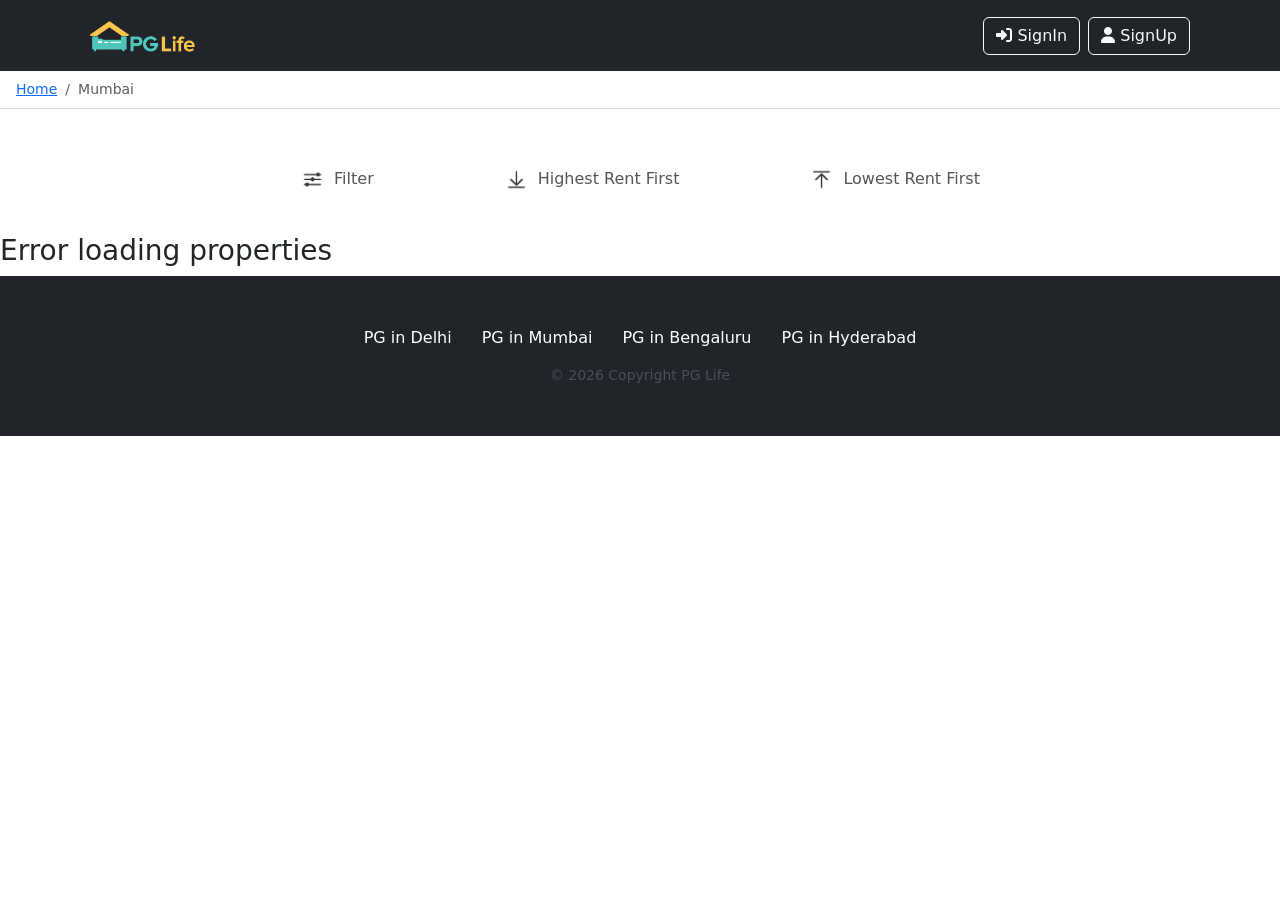
==== property_list.html @ c695dbeb "first commit" ====
<!DOCTYPE html>
<html lang="en">
<head>
    <meta charset="UTF-8">
    <meta name="viewport" content="width=device-width, initial-scale=1.0">
    <link href="https://cdn.jsdelivr.net/npm/bootstrap@5.3.0/dist/css/bootstrap.min.css" rel="stylesheet">
    <link rel="stylesheet" href="https://cdnjs.cloudflare.com/ajax/libs/font-awesome/6.5.1/css/all.min.css">
    <script src="https://cdn.jsdelivr.net/npm/bootstrap@5.3.0/dist/js/bootstrap.bundle.min.js"></script>
     <link rel="stylesheet" href="css/style.css">
    <link rel="stylesheet" href="css/propertylist.css">
    <title>Welcome | PGLife</title>
</head>
<div>
     <nav class="navbar navbar-expand-lg navbar-dark bg-dark">
        <div class="container">
            <a class="navbar-brand" href="index.html">
                <img src="img/logo.png" class="nav-img"/>
            </a>
            <button class="navbar-toggler" data-bs-toggle="collapse" data-bs-target="#navMenu">
               <span class="navbar-toggler-icon"></span>
            </button>
            <div class="collapse navbar-collapse" id="navMenu">
                <ul class="navbar-nav ms-auto">
                    <li class="nav-item">
                        <button class="btn btn-outline-light me-2" data-bs-toggle="modal" data-bs-target="#loginModal">
                            <i class="fas fa-sign-in-alt"></i> SignIn
                        </button>
                    </li>
                    <li class="nav-item">
                        <button class="btn btn-outline-light me-2" data-bs-toggle="modal" data-bs-target="#signupModal">
                            <i class="fas fa-user"></i> SignUp
                        </button>
                    </li>
                </ul>
            </div>
        </div>
    </nav>
     <nav aria-label="breadcrumb">
        <ol class="breadcrumb bg-white px-3 py-2">
            <li class="breadcrumb-item">
                <a href="index.html">Home</a>
            </li>
            <li class="breadcrumb-item active" aria-current="page">Mumbai</li>
        </ol>
    </nav>

    <div class="page-container">
        <div class="filter-bar row justify-content-center">
            <div class="col-auto" data-bs-toggle="modal" data-bs-target="#filterModal">
                <img src="img/filter.png" alt="filter"/>
                <span>Filter</span>
            </div>
            <div class="col-auto">
                <img src="img/desc.png" alt="sort-desc"/>
                <span id="sortHigh">Highest Rent First</span>
            </div>
            <div class="col-auto">
                <img src="img/asc.png" alt="sort-asc"/>
                <span id="sortLow">Lowest Rent First</span>
            </div>
        </div>
    </div>

    <div id="property-container">

    </div>

<div class="modal fade" id="filterModal" tabindex="-1">
  <div class="modal-dialog">
    <div class="modal-content">

      <div class="modal-header">
        <h5 class="modal-title">Filter</h5>
        <button type="button" class="btn-close" data-bs-dismiss="modal"></button>
      </div>

      <div class="modal-body">
        <button class="btn btn-outline-dark w-100 mb-2" data-filter="all">No Filter</button>
        <button class="btn btn-outline-dark w-100 mb-2" data-filter="male">Male</button>
        <button class="btn btn-outline-dark w-100 mb-2" data-filter="female">Female</button>
        <button class="btn btn-outline-dark w-100" data-filter="unisex">Unisex</button>
      </div>

      <div class="modal-footer">
        <button class="btn btn-primary" id="applyFilter">Apply</button>
      </div>

    </div>
  </div>
</div>

<div class="modal fade" id="loginModal">
    <div class="modal-dialog">
        <div class="modal-content">

            <div class="modal-header">
                <h5>SignIn</h5>
                <button class="btn-close" data-bs-dismiss="modal"></button>
            </div>

            <div class="modal-body">
                <form id="login-form">
                    <input type="email" name="email" class="form-control mb-3" placeholder="Email" required>
                    <input type="password" name="password" class="form-control mb-3" placeholder="Password" required>
                    <button type="submit" class="btn btn-primary w-100">SignIn</button>
                </form>
            </div>

        </div>
    </div>
</div>
    <div class="modal fade" id="signupModal" tabindex="-1">
        <div class="modal-dialog">
            <div class="modal-content">

                <div class="modal-header">
                    <h5>SignUp with PGLife </h5>
                    <button class="btn-close" data-bs-dismiss="modal"></button>
                </div>

                <div class="modal-body">
                    <form id="signup-form">
                      <div class="input-group mb-3">
                        <span class="input-group-text">
                            <i class="fas fa-user"></i>
                        </span>
                        <input type="text" name="full_name" class="form-control" placeholder="Full Name" required>
                      </div>

                      <div class="input-group mb-3">
                        <span class="input-group-text">
                            <i class="fas fa-phone-alt"></i>
                        </span>
                        <input type="tel"  name="phone" class="form-control" placeholder="Phone Number" required>
                      </div>
                      
                      <div class="input-group mb-3">
                        <span class="input-group-text">
                            <i class="fas fa-envelope"></i>
                        </span>
                        <input type="email" name="email" class="form-control" placeholder="Email" required>
                      </div>

                      <div class="input-group mb-3">
                        <span class="input-group-text">
                            <i class="fas fa-lock"></i>
                        </span>
                        <input type="password" name="password" class="form-control" placeholder="Password" required>
                      </div>

                      <div class="input-group mb-3">
                        <span class="input-group-text">
                            <i class="fas fa-building"></i>
                        </span>
                        <input type="text" name="college" class="form-control" placeholder="College Name" required>
                      </div>

                      <div class="mb-3">
                        <span> I'm a:</span>
                        <input type="radio" id="male" name="gender" value="male" class="ms-2">
                        <label for="male">Male</label>

                        <input type="radio" id="female" name="gender" value="female" class="ms-2">
                        <label for="female">Female</label>
                      </div>

                      <button type="submit" class="btn btn-primary w-100">Create Account</button>
                    </form>
                </div>
                <div class="modal-footer">
                    <span> Already have an account ?</span>
                    <a href="#" data-bs-dismiss="modal" data-bs-toggle="modal"  data-bs-target="#loginModal">
                        SignIn
                    </a>
                </div>
            </div>
        </div>
    </div>
    <script>

        document.getElementById("signup-form").addEventListener("submit",function(e){
            e.preventDefault();
            
            let formData = new FormData(this);

            fetch("http://localhost/Project_PGLife/api/signup.php",{
                method:"POST",
                body : formData
            })
            .then (res => res.text())
            .then (data =>{
                alert(data)
            })
        })

      document.addEventListener("DOMContentLoaded", function () {

    let currentFilter = "all";
    let currentSort = "";
    let selectedFilter = "all";

    const container = document.getElementById("property-container");
    const sortHigh = document.getElementById("sortHigh");
    const sortLow = document.getElementById("sortLow");
    const applyBtn = document.getElementById("applyFilter");
    const buttons = document.querySelectorAll("#filterModal button[data-filter]");

    // ✅ Filter button select
    buttons.forEach(button => {
        button.addEventListener("click", function () {
            buttons.forEach(btn => btn.classList.remove("active"));
            this.classList.add("active");
            selectedFilter = this.getAttribute("data-filter");
        });
    });

    // ✅ Apply filter
    applyBtn.addEventListener("click", function () {
        currentFilter = selectedFilter;
        fetchProperties();

        bootstrap.Modal.getInstance(
            document.getElementById("filterModal")
        ).hide();
    });

    // ✅ Sorting
    sortHigh.addEventListener("click", () => {
        currentSort = "high";
        fetchProperties();
    });

    sortLow.addEventListener("click", () => {
        currentSort = "low";
        fetchProperties();
    });

    // ✅ Fetch API
    function fetchProperties() {

        fetch(`http://localhost/Project_PGLife/api/get_properties.php?gender=${currentFilter}&sort=${currentSort}`)
            .then(res => res.json())
            .then(data => {

                container.innerHTML = "";

                if (!data || data.length === 0) {
                    container.innerHTML = "<h3>No properties found</h3>";
                    return;
                }

                data.forEach(property => {

                    let genderImg = property.gender === "male"
                        ? "img/male.png"
                        : property.gender === "female"
                        ? "img/female.png"
                        : "img/unisex.png";

                    let card = `
                    <div class="property-card">
                        
                        <div class="image-container">
                            <img src="/Project_PGLife/${property.image}" alt="property">
                        </div>

                        <div class="content-container">

                            <div class="top-row">
                                <div>⭐⭐⭐⭐☆</div>
                                <div>❤️</div>
                            </div>

                            <div class="detail-container">
                                <div class="property-name">${property.name}</div>
                                <div class="property-address">${property.address}</div>

                                <div>
                                    <img src="${genderImg}" class="gender-img" alt="gender">
                                </div>
                            </div>

                            <div class="bottom-row">
                                <div>
                                    <div>₹ ${property.rent}</div>
                                    <div>per month</div>
                                </div>

                                <div>
                                    <a href="property_details.html?id=${property.id}" class="btn btn-primary">View</a>
                                </div>
                            </div>

                        </div>
                    </div>`;

                    container.innerHTML += card;
                });

            })
            .catch(err => {
                console.log("API ERROR:", err);
                container.innerHTML = "<h3>Error loading properties</h3>";
            });
    }

    // ✅ Initial load
    fetchProperties();

});
    </script>

    <div class="footer bg-dark">
        <div class="page-container footer-container">
            <div class="footer-cities">
            <div class="footer-city">
                <a href="property_list.html">PG in Delhi</a>
            </div>
            <div class="footer-city">
                <a href="property_list.html">PG in Mumbai</a>
            </div>
            <div class="footer-city">
                <a href="property_list.html">PG in Bengaluru</a>
            </div>
            <div class="footer-city">
                <a href="property_list.html">PG in Hyderabad</a>
            </div>
            </div>
            <div class="footer-copyright text-light-emphasis">© 2026 Copyright PG Life</div>
        </div>
    </div>
</body>
</html>
---- css/style.css ----
.nav-img{
    height: 45px;
    width: auto;
    object-fit: contain;
}

.banner-container {
    background: url("../img/bg.png") no-repeat center center;
    background-size: contain;
    background-attachment: fixed; 
    height: 600px;
    display: flex;
    align-items: center;
    justify-content: center;
}
.navbar{
    position: sticky;
    top: 0;
    z-index: 1000;
}
.search-box {
    max-width: 500px;
    margin: auto;
}
.search-box input {
    border-radius: 30px 0 0 30px;
}

.search-box button {
    border-radius: 0 30px 30px 0;
}
.search-box input,
.search-box button {
    padding: 10px;
}
.page-container{
    padding: 40px 20px;
    align-items: center;
    text-align: center;
    justify-content: center;
}

.city-heading{
    font-size: 40px;
    font-weight: 600;
    margin-bottom: 30px;
    color: #333;
    text-align: center;
}

.city-card{
     width: 170px;
    height: 170px;
    background: #fff;
    border-radius: 50%;
    display: flex;
    align-items: center;
    justify-content: center;
    box-shadow: 0 4px 10px rgba(0,0,0,0.1);
    transition: all 0.3s ease;
}

.city-img {
    width: 70%;
    height: 70%;
    object-fit: contain;
}

.city-card:hover {
    transform: scale(1.05);
    border-color: #007bff;
    box-shadow: 0 4px 12px rgba(0,0,0,0.15);
}
.city-card-container {
    display: flex;
    justify-content: center;
}
.modal-content{
    border-radius: 10px;
    padding: 10px;
}
.modal-header{
    border-bottom: none;
    text-align: center;
}
.modal-header h5{
    width: 100%;
    text-align: center;
    font-weight: 600;
}
.modal-body{
    padding: 20px;
}
.form-control{
    border-radius: 6px;
    padding: 10px;
    font-size: 14px;
}
.input-group-text{
    background-color: #f2f2f2;
    border: none;
}
.btn-primary{
    background-color: #4a90e2;
    border: none;
    padding: 10px;
}
.btn-primary:hover{
    background-color: #357abd;
}
.modal-footer{
    justify-content: center;
    font-size: 14px;
}
.modal-footer a {
    color : #4a90e2;
    text-decoration: none;
}
.modal-footer a:hover {
    text-decoration: underline;
}
.input [type="radio"]{
    margin-left: 8px;
    margin-right: 5px;
}
.footer{
    width: 100%;
    padding: 30px 0;
}

.footer-container{
    text-align: center;
}
.footer-cities{
    display:flex;
    justify-content: center;
    flex-wrap: wrap;
    gap: 30px;
    margin-bottom: 15px;
}

.footer-city a {
    text-decoration: none;
    color:white;
    font-size: 16px;
}
.footer-city a:hover{
    color:#ffc107;
}
.footer-copyright{
    font-size: 14px;
}
#results {
    margin-top: 30px;
}

/* GRID LAYOUT */
#results .col-md-4 {
    margin-bottom: 25px;
}

/* PROPERTY CARD */
.property-card {
    background: #fff;
    border-radius: 12px;
    overflow: hidden;
    box-shadow: 0 8px 20px rgba(0,0,0,0.1);
    transition: 0.3s ease;
    padding: 15px;
}

/* HOVER EFFECT */
.property-card:hover {
    transform: translateY(-5px);
    box-shadow: 0 12px 25px rgba(0,0,0,0.15);
}

/* TITLE */
.property-card h5 {
    font-size: 18px;
    font-weight: 600;
    margin-bottom: 8px;
    color: #333;
}

/* ADDRESS */
.property-card p {
    margin: 5px 0;
    color: #666;
    font-size: 14px;
}

/* PRICE */
.property-card .price {
    font-size: 16px;
    font-weight: 600;
    color: #28a745;
    margin-top: 8px;
}

/* VIEW BUTTON */
.property-card a {
    display: inline-block;
    margin-top: 12px;
    padding: 8px 16px;
    background: #ffc107;
    color: #000;
    text-decoration: none;
    border-radius: 6px;
    font-weight: 500;
    transition: 0.3s;
}

.property-card a:hover {
    background: #ffb300;
    transform: scale(1.05);
}

/* NO RESULTS TEXT */
.no-results {
    text-align: center;
    font-size: 18px;
    color: #888;
    margin-top: 40px;
}
---- css/propertylist.css ----
.breadcrumb{
    border-bottom: 1px solid #ddd;
    font-size: 14px;
}
.page-container{
    padding: 20px;
}
.filter-bar{
    background-color: #ffffff;
    border-radius: 8px;
    box-shadow: 0 2px 8rgba(0,0,0,0.08);
    padding: 12px 0;
}
.filter-bar .col-auto{
    display: flex;
    text-align: center;
    gap: 4px;
    font-weight: 500;
    color: #555;
    cursor: pointer;
    transition: 0.3s;

    margin: 0 50px;
}
.filter-bar img {
    width: 25px;
    margin-right: 5px;
}
.filter-bar .col-auto:hover{
    color: #0d6efd;
    transform: scale(1.05);
}
.filter-active{
    color:#0d6efd;
    font-weight: 600;
}
@media (max-width: 576px) {
    .filter-bar {
        flex-direction: column;
        gap: 10px;
    }
}
.filter-bar div {
    cursor: pointer;
    padding: 10px 15px;
    border-radius: 20px;
    transition: 0.3s;
}

.filter-bar div:hover {
    background-color: #f1f1f1;
}
.active-filter {
    background-color: #4CAF9A;
    color: white;
}
.property-card {
    display: flex;
    gap: 20px;
    background: #fff;
    padding: 15px;
    border-radius: 10px;
    margin: 20px auto;
    max-width: 900px;
    box-shadow: 0 3px 12px rgba(0,0,0,0.1);
}

/* IMAGE */
.image-container {
    width: 300px;
}

.image-container img {
    width: 100%;
    height: 180px;
    object-fit: cover;
    border-radius: 8px;
}

/* RIGHT SIDE */
.content-container {
    flex: 1;
    display: flex;
    flex-direction: column;
}

/* TOP ROW */
.top-row {
    display: flex;
    justify-content: space-between;
    align-items: center;
}

/* STAR */
.star-container i {
    color: #fbbf24;
    font-size: 14px;
}

/* HEART */
.heart i {
    font-size: 18px;
    cursor: pointer;
    color: red;
}

/* DETAILS */
.detail-container {
    margin: 10px 0;
}

.property-name {
    font-size: 18px;
    font-weight: 600;
}

.property-address {
    font-size: 14px;
    color: #777;
    margin: 5px 0;
}

.gender-img {
    width: 40px;
}

/* BOTTOM ROW */
.bottom-row {
    display: flex;
    justify-content: space-between;
    align-items: center;
    margin-top: auto; /* pushes to bottom */
}

/* RENT */
.rent {
    font-size: 18px;
    font-weight: bold;
}

.rent-unit {
    font-size: 12px;
    color: gray;
}

/* BUTTON */
.button-container .btn {
    background: #4CAF9A;
    border: none;
    padding: 6px 18px;
    border-radius: 5px;
}

.interested-text{
    font-size: 12px;
}

/* Modal title */
.modal-title {
    font-weight: 600;
    font-size: 22px;
}

/* Section heading */
.modal-body h5 {
    font-size: 18px;
    font-weight: 500;
    margin-bottom: 10px;
}

/* Buttons container */
.modal-body div {
    margin-top: 10px;
}

/* Filter buttons */
.modal-body .btn {
    border-radius: 20px;
    padding: 6px 15px;
    font-size: 14px;
    transition: 0.3s;
}

/* Active button (selected filter) */
.modal-body .btn.active {
    background-color: #0d6efd;
    color: #fff;
    border-color: #0d6efd;
}

/* Hover effect */
.modal-body .btn:hover {
    background-color: #0d6efd;
    color: #fff;
}

/* Footer button */
.modal-footer .btn-success {
    padding: 6px 20px;
    border-radius: 6px;
}

/* Optional: spacing between buttons */
.modal-body .d-flex {
    gap: 10px;
}
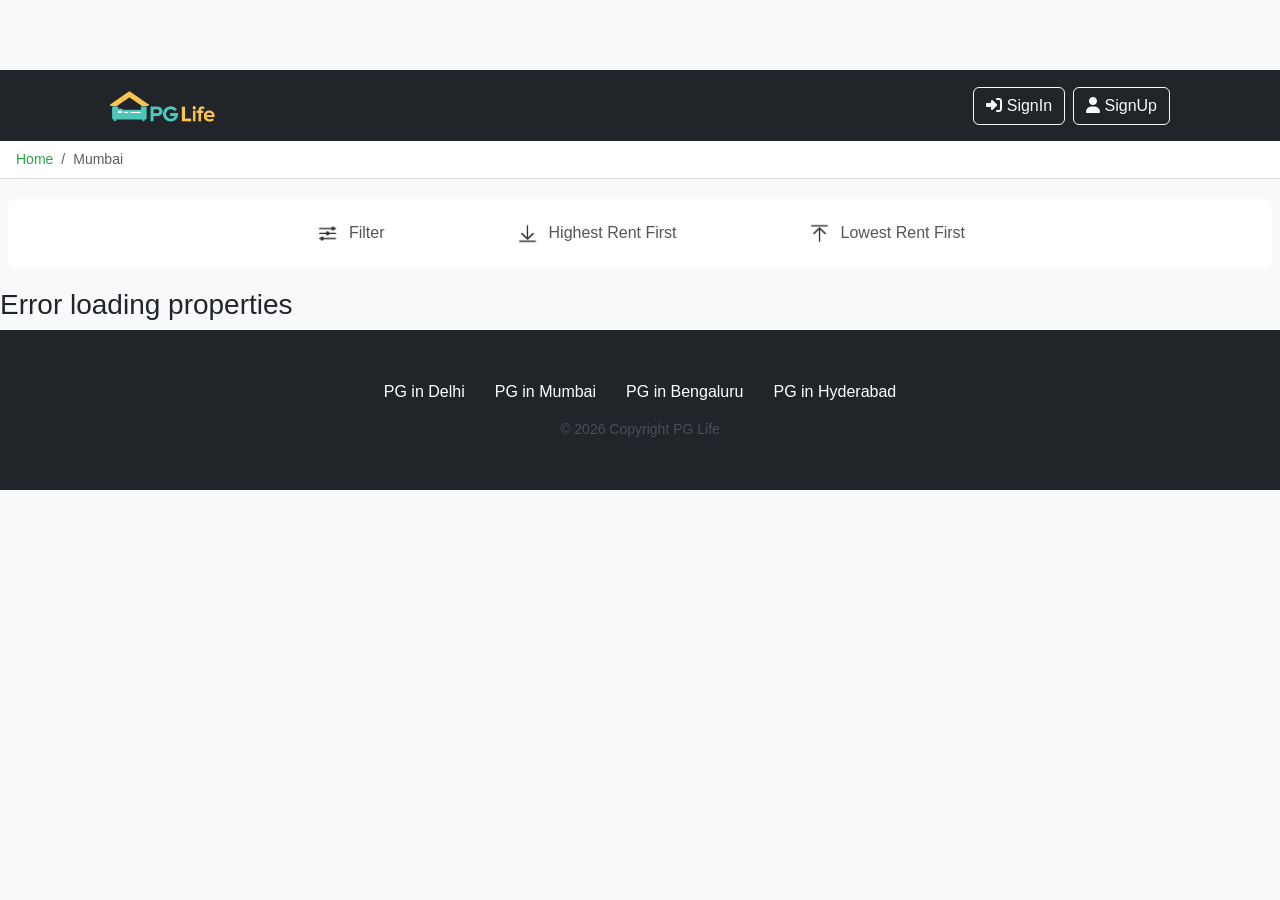
==== commit fff691d8: "Initial commit" ====
--- a/property_list.html
+++ b/property_list.html
@@ -1,5 +1,4 @@
 <!DOCTYPE html>
-<html lang="en">
 <head>
     <meta charset="UTF-8">
     <meta name="viewport" content="width=device-width, initial-scale=1.0">
@@ -7,6 +6,7 @@
     <link rel="stylesheet" href="https://cdnjs.cloudflare.com/ajax/libs/font-awesome/6.5.1/css/all.min.css">
     <script src="https://cdn.jsdelivr.net/npm/bootstrap@5.3.0/dist/js/bootstrap.bundle.min.js"></script>
      <link rel="stylesheet" href="css/style.css">
+      <link rel="stylesheet" href="css/propertydetails.css">
     <link rel="stylesheet" href="css/propertylist.css">
     <title>Welcome | PGLife</title>
 </head>
@@ -205,7 +205,7 @@
     const applyBtn = document.getElementById("applyFilter");
     const buttons = document.querySelectorAll("#filterModal button[data-filter]");
 
-    // ✅ Filter button select
+
     buttons.forEach(button => {
         button.addEventListener("click", function () {
             buttons.forEach(btn => btn.classList.remove("active"));
@@ -214,7 +214,6 @@
         });
     });
 
-    // ✅ Apply filter
     applyBtn.addEventListener("click", function () {
         currentFilter = selectedFilter;
         fetchProperties();
@@ -224,7 +223,6 @@
         ).hide();
     });
 
-    // ✅ Sorting
     sortHigh.addEventListener("click", () => {
         currentSort = "high";
         fetchProperties();
@@ -235,7 +233,7 @@
         fetchProperties();
     });
 
-    // ✅ Fetch API
+    
     function fetchProperties() {
 
         fetch(`http://localhost/Project_PGLife/api/get_properties.php?gender=${currentFilter}&sort=${currentSort}`)
@@ -266,10 +264,23 @@
 
                         <div class="content-container">
 
-                            <div class="top-row">
-                                <div>⭐⭐⭐⭐☆</div>
-                                <div>❤️</div>
+                           <div class="top-row">
+    
+                  
+                             <div class="star-rating" data-id="${property.id}">
+                            <i class="fa-regular fa-star" data-value="1"></i>
+                            <i class="fa-regular fa-star" data-value="2"></i>
+                            <i class="fa-regular fa-star" data-value="3"></i>
+                            <i class="fa-regular fa-star" data-value="4"></i>
+                            <i class="fa-regular fa-star" data-value="5"></i>
+                        </div>
+
+                    
+                            <div class="heart" data-id="${property.id}">
+                                <i class="fa-regular fa-heart"></i>
                             </div>
+
+                        </div>
 
                             <div class="detail-container">
                                 <div class="property-name">${property.name}</div>
@@ -303,8 +314,63 @@
                 container.innerHTML = "<h3>Error loading properties</h3>";
             });
     }
-
-    // ✅ Initial load
+document.addEventListener("click", function (e) {
+
+    
+    if (e.target.classList.contains("fa-star")) {
+
+        let star = e.target;
+        let value = star.getAttribute("data-value");
+        let parent = star.parentElement;
+        let propertyId = parent.getAttribute("data-id");
+
+        
+        parent.querySelectorAll("i").forEach(s => {
+            s.classList.remove("fa-solid");
+            s.classList.add("fa-regular");
+        });
+
+        
+        parent.querySelectorAll("i").forEach(s => {
+            if (parseInt(s.getAttribute("data-value")) <= value) {
+                s.classList.remove("fa-regular");
+                s.classList.add("fa-solid");
+            }
+        });
+
+        fetch("http://localhost/Project_PGLife/api/add_rating.php", {
+            method: "POST",
+            body: new URLSearchParams({
+                property_id: propertyId,
+                rating: value
+            })
+        });
+    }
+
+   
+    if (e.target.closest(".heart")) {
+
+        let heartDiv = e.target.closest(".heart");
+        let icon = heartDiv.querySelector("i");
+        let propertyId = heartDiv.getAttribute("data-id");
+
+        icon.classList.toggle("fa-solid");
+        icon.classList.toggle("fa-regular");
+
+        icon.style.color = icon.classList.contains("fa-solid") ? "red" : "black";
+
+        fetch("http://localhost/Project_PGLife/api/toggle_interest.php", {
+            method: "POST",
+            body: new URLSearchParams({
+                property_id: propertyId
+            })
+        })
+        .then(res => res.text())
+        .then(data => console.log(data));
+    }
+
+});
+    
     fetchProperties();
 
 });
--- a/css/style.css
+++ b/css/style.css
@@ -154,12 +154,12 @@
     margin-top: 30px;
 }
 
-/* GRID LAYOUT */
+
 #results .col-md-4 {
     margin-bottom: 25px;
 }
 
-/* PROPERTY CARD */
+
 .property-card {
     background: #fff;
     border-radius: 12px;
@@ -169,13 +169,13 @@
     padding: 15px;
 }
 
-/* HOVER EFFECT */
+
 .property-card:hover {
     transform: translateY(-5px);
     box-shadow: 0 12px 25px rgba(0,0,0,0.15);
 }
 
-/* TITLE */
+
 .property-card h5 {
     font-size: 18px;
     font-weight: 600;
@@ -183,14 +183,14 @@
     color: #333;
 }
 
-/* ADDRESS */
+
 .property-card p {
     margin: 5px 0;
     color: #666;
     font-size: 14px;
 }
 
-/* PRICE */
+
 .property-card .price {
     font-size: 16px;
     font-weight: 600;
@@ -198,7 +198,7 @@
     margin-top: 8px;
 }
 
-/* VIEW BUTTON */
+
 .property-card a {
     display: inline-block;
     margin-top: 12px;
@@ -216,7 +216,7 @@
     transform: scale(1.05);
 }
 
-/* NO RESULTS TEXT */
+
 .no-results {
     text-align: center;
     font-size: 18px;
--- a/css/propertydetails.css
+++ b/css/propertydetails.css
@@ -0,0 +1,299 @@
+body {
+    font-family: Arial, sans-serif;
+    background-color: #f8f9fa;
+    margin: 0;
+    padding-top: 70px;
+    overflow-x: hidden;
+}
+
+
+.container {
+    max-width: 1100px;
+    width: 100%;
+}
+
+
+.breadcrumb {
+    background-color: #e9ecef;
+    margin-bottom: 0;
+}
+
+.breadcrumb a {
+    text-decoration: none;
+    color: #28a745;
+}
+
+
+#property-images img {
+    width: 100%;
+    height: 420px;
+    object-fit: cover;
+    display: block;
+    border-radius: 5px;
+}
+
+.carousel {
+    position: relative;
+    z-index: 1;
+}
+
+.carousel-item img {
+    width: 100%;
+    height: 420px;
+    object-fit: cover;
+}
+
+.property-summary {
+    background: #f5f5f5;
+    padding: 25px;
+    border-radius: 10px;
+    margin-top: 20px;
+    position: relative;
+    z-index: 2;
+}
+
+.property-name {
+    font-size: 34px;
+    font-weight: 600;
+}
+
+.property-address {
+    color: #666;
+    margin-top: 5px;
+}
+
+
+.star-container i {
+    color: red;
+    font-size: 14px;
+}
+
+.interested-container {
+    font-size: 14px;
+    color: #666;
+}
+
+.interested-container i {
+    color: red;
+    font-size: 18px;
+}
+
+
+.star-rating i {
+    font-size: 18px;
+    color: #ccc;
+    cursor: pointer;
+    margin-right: 3px;
+}
+
+.star-rating i.fa-solid {
+    color: gold;
+}
+
+
+.heart {
+    display: flex;
+    align-items: center;
+    gap: 5px;
+}
+
+.heart i {
+    font-size: 20px;
+    cursor: pointer;
+    color: #555;
+}
+
+.heart i.fa-solid {
+    color: red;
+}
+
+
+.male-img {
+    width: 40px;
+    margin-left: 10px;
+}
+
+.female-img {
+    width: 40px;
+}
+
+
+.rent {
+    font-size: 28px;
+    font-weight: bold;
+    color: #333;
+}
+
+.rent-unit {
+    font-size: 14px;
+    color: #777;
+}
+
+
+.book-btn {
+    background-color: #4CAF9D;
+    color: #fff;
+    padding: 10px 25px;
+    border-radius: 5px;
+    text-decoration: none;
+}
+
+.book-btn:hover {
+    background-color: #3c9c8d;
+    color: #fff;
+}
+
+
+.property-amenities {
+    margin-top: 40px;
+    padding: 30px;
+    background: #fff;
+    border-radius: 10px;
+}
+
+.amenities-heading {
+    font-size: 28px;
+    font-weight: 600;
+}
+
+#amenities {
+    display: flex;
+    flex-wrap: wrap;
+    gap: 12px;
+    justify-content: center;
+}
+
+.amenity-item {
+    flex: 1 1 200px;
+    max-width: 220px;
+    display: flex;
+    align-items: center;
+    gap: 8px;
+    justify-content: center;
+    padding: 8px 10px;
+    border-radius: 8px;
+}
+
+.amenity-item img {
+    width: 25px;
+    height: 25px;
+    object-fit: contain;
+}
+
+.amenity-item span {
+    font-size: 14px;
+}
+
+
+.property-about {
+    margin-top: 30px;
+}
+
+
+.property-rating {
+    background: #f5f5f5;
+    padding: 40px 0;
+    margin-top: 30px;
+}
+
+.property-rating h1 {
+    font-size: 28px;
+    font-weight: 600;
+    margin-bottom: 25px;
+}
+
+.rating-criteria {
+    margin-bottom: 20px;
+}
+
+.rating-criteria-icon {
+    font-size: 20px;
+    color: #555;
+    margin-right: 10px;
+}
+
+.rating-criteria-text {
+    font-size: 16px;
+}
+
+.rating-criteria-star-container i {
+    color: #f5c518;
+    margin-right: 3px;
+}
+
+
+.rating-circle {
+    width: 160px;
+    height: 160px;
+    border-radius: 50%;
+    background: #fff;
+    box-shadow: 0 0 10px rgba(0,0,0,0.1);
+
+    display: flex;
+    flex-direction: column;
+    align-items: center;
+    justify-content: center;
+}
+
+.total-rating {
+    font-size: 32px;
+    font-weight: bold;
+    color: #333;
+}
+
+.rating-circle-star-container i {
+    color: #f5c518;
+}
+
+
+.mt-5 h3 {
+    margin-bottom: 20px;
+    display: flex;
+    justify-content: center;
+    font-weight: bold;
+}
+
+.border-rounded {
+    border: 1px solid #ddd;
+    border-radius: 10px;
+    background: #fff;
+}
+
+.p3 {
+    padding: 15px;
+}
+
+.p3 img {
+    border-radius: 50%;
+}
+
+
+@media (max-width: 768px) {
+
+    #property-images img,
+    .carousel-item img {
+        height: 250px;
+    }
+
+    .property-name {
+        font-size: 24px;
+    }
+
+    .rent {
+        font-size: 22px;
+    }
+
+    .book-btn {
+        padding: 8px 15px;
+        font-size: 14px;
+    }
+
+    .amenity-item {
+        flex: 1 1 100%;
+        max-width: 100%;
+    }
+}
+
+html, body {
+    overflow-x: hidden;
+}
--- a/css/propertylist.css
+++ b/css/propertylist.css
@@ -65,7 +65,7 @@
     box-shadow: 0 3px 12px rgba(0,0,0,0.1);
 }
 
-/* IMAGE */
+
 .image-container {
     width: 300px;
 }
@@ -84,27 +84,27 @@
     flex-direction: column;
 }
 
-/* TOP ROW */
+
 .top-row {
     display: flex;
     justify-content: space-between;
     align-items: center;
 }
 
-/* STAR */
+
 .star-container i {
     color: #fbbf24;
     font-size: 14px;
 }
 
-/* HEART */
+
 .heart i {
     font-size: 18px;
     cursor: pointer;
     color: red;
 }
 
-/* DETAILS */
+
 .detail-container {
     margin: 10px 0;
 }
@@ -124,7 +124,7 @@
     width: 40px;
 }
 
-/* BOTTOM ROW */
+
 .bottom-row {
     display: flex;
     justify-content: space-between;
@@ -132,7 +132,7 @@
     margin-top: auto; /* pushes to bottom */
 }
 
-/* RENT */
+
 .rent {
     font-size: 18px;
     font-weight: bold;
@@ -143,7 +143,7 @@
     color: gray;
 }
 
-/* BUTTON */
+
 .button-container .btn {
     background: #4CAF9A;
     border: none;
@@ -155,25 +155,25 @@
     font-size: 12px;
 }
 
-/* Modal title */
+
 .modal-title {
     font-weight: 600;
     font-size: 22px;
 }
 
-/* Section heading */
+
 .modal-body h5 {
     font-size: 18px;
     font-weight: 500;
     margin-bottom: 10px;
 }
 
-/* Buttons container */
+
 .modal-body div {
     margin-top: 10px;
 }
 
-/* Filter buttons */
+
 .modal-body .btn {
     border-radius: 20px;
     padding: 6px 15px;
@@ -181,26 +181,26 @@
     transition: 0.3s;
 }
 
-/* Active button (selected filter) */
+
 .modal-body .btn.active {
     background-color: #0d6efd;
     color: #fff;
     border-color: #0d6efd;
 }
 
-/* Hover effect */
+
 .modal-body .btn:hover {
     background-color: #0d6efd;
     color: #fff;
 }
 
-/* Footer button */
+
 .modal-footer .btn-success {
     padding: 6px 20px;
     border-radius: 6px;
 }
 
-/* Optional: spacing between buttons */
+
 .modal-body .d-flex {
     gap: 10px;
 }
